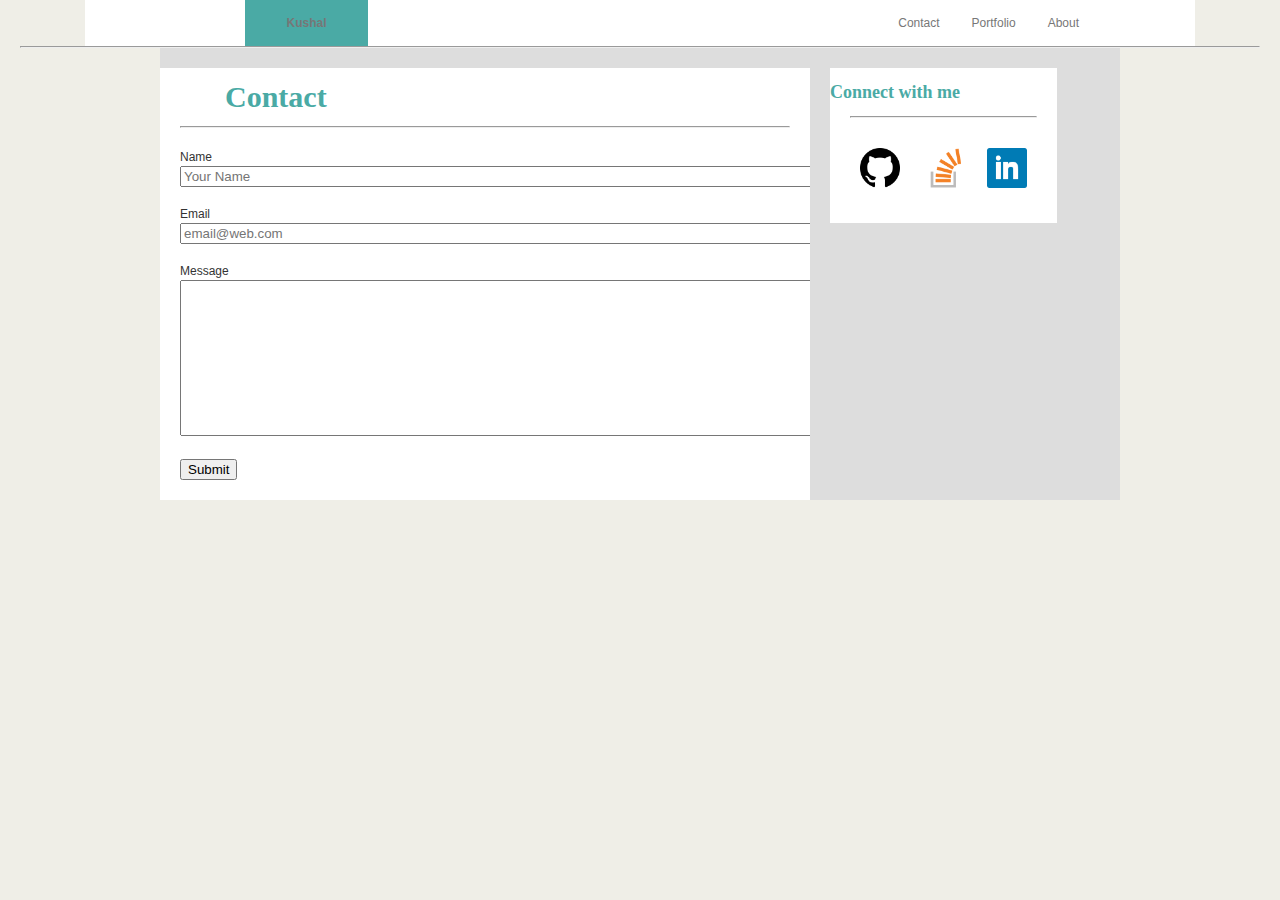
==== contact.html @ 772f5f74 "ok" ====
<!DOCTYPE html>
<html lang="en">
<head>
	<meta charset="UTF-8">
	<title>Kushal</title>
	<link rel="stylesheet" type="text/css" href="assets/css/style.css">

</head>
<body>



	<ul class="nav_bar">
		<li> <a class="active" href="#home">Kushal</a></li>
		<li style="float:right"><a href="index.html">About</a></li>
		<li style="float:right"><a href="portfolio.html">Portfolio</a></li>
		<li class="about" style="float:right"><a  href="contact.html">Contact</a></li>
	</ul>

	<hr>


	<section class="all"> 

		<div class ="main">

			<h1>
				Contact
			</h1>

			<hr>

			<div class= "contact">
			
			<form action="demo_form.asp">
			<label for="name">Name</label><br>
			<input type="text" placeholder="Your Name" size="80%"><br><br>
			<label for="email">Email</label><br>
			<input type="text" placeholder="email@web.com" size="80%"><br><br>
			<label for="message">Message</label><br>
			<textarea rows="10" cols="80%"></textarea><br><br>
			<input type="submit" value="Submit" class="submitBtn">
		</form> 
	
				</div>

		</div>



		<div class ="connect">


			<h2>Connect with me</h2>

			<hr>

				<div class= "icon_group">
				<img  class="icon" src="assets/images/github.png" alt="github">
					<img  class="icon" src="assets/images/stackoverflow.png" alt="stackoverflow">
					<img  class="icon" src="assets/images/linkedin.png" alt="linkedin">

		</div>
		
		</div>

		</section>


	
</body>
</html>
---- assets/css/style.css ----
body {
	margin: 0;
	padding: 0;
	background: #efeee7;
	font-size: 12px;
	line-height: 150%;
	font-family: 'Arial', 'Helvetica Neue', Helvetica, sans-serif;
	color: #333333;
}

 h1{
    margin-left: 10%;
 	color: #4aaaa5;
    font-family: 'Georgia', Times, Times New Roman, serif;
    font-size: 30px;
 
 }

h2{
	color: #4aaaa5;
 font-family: 'Georgia', Times, Times New Roman, serif;
}


hr{
    background-color: #bbb;
    margin-left: 20px;
    margin-right:  20px;
    margin-top: 0px;
    margin-bottom: 0px;
}

 ul {
    list-style-type: none;
margin:auto;
background: white;
width: 960px;
    overflow: hidden;
    padding-left: 50px;
    padding-right: 150px;
    border-width: 5px;
    border-color: #cccccc;
    
}

li {
    float: left;
   
}

li a.active {
	margin-left: 110px;
	width: 50%;
	font-weight: bold;
    background-color: #4aaaa5;
}




li a {
    display: block;
    color: #777777;
    text-align: center;
    padding: 14px 16px;
    text-decoration: none;
}

.nav_bar {
    padding-right: 100px;
}



.all{
margin: auto;
background: #dddddd;
width: 960px;
border-color: blue;
border-width: 10px;
overflow: auto;

}

.main , .connect{
    margin-top: 20px;
float: left;     


}

.main{
overflow: auto;

width: 650px;
background: white; 

}

.connect{
    background: white;
margin: 20px;
padding: 20px
width:270px;
}




footer {
	background-color: #666666;
	
}

.row{
    position: relative;
    width: 50%;
     float: left;
     left: 50px;
margin-left: 25px;
     }

.right-row{
    position: relative;
 
     float: right;
     right: 50px;

}

.desc {
    margin: 19px;
text-align: center;
bottom: 27px;
    position: absolute;
    left: 0px;
    background-color: #4aaaa5;
    width: 200px;
}

.image{
position:relative;

margin:19px;

align:middle ;
    height: 200px;
                width: 200px;
}

.image_about{
 height: 200px;
                width: 200px;
                margin:15px;
     float: left;
}

.about_text {

    margin:15px;

}

.icon_group{

    padding: 20px;
}


.icon{
width: 40px;
height: 40px;
padding: 10px;

}

.contact{

    padding: 20px;
}
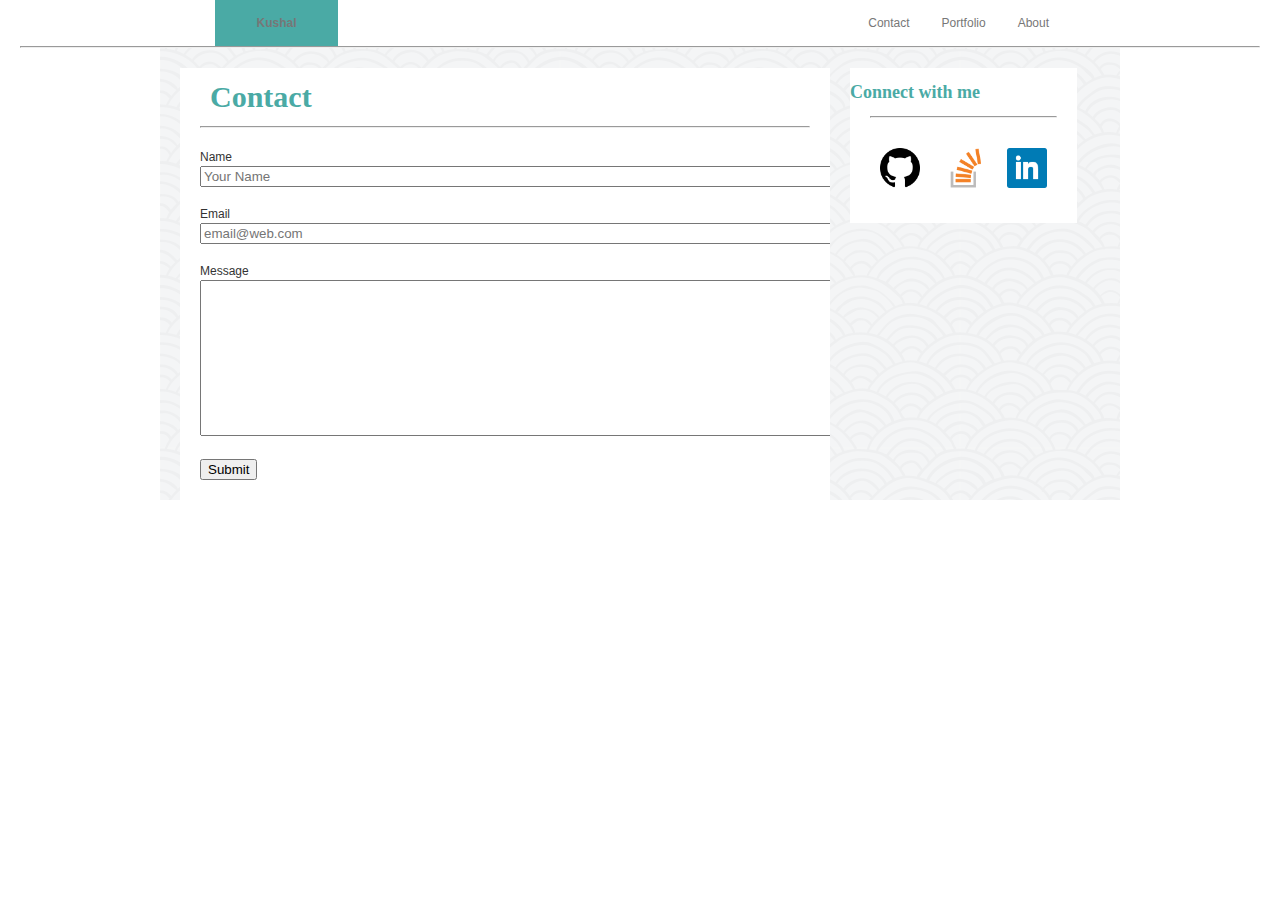
==== commit 2f4b6f8e: "ok" ====
--- a/contact.html
+++ b/contact.html
@@ -20,7 +20,7 @@
 	<hr>
 
 
-	<section class="all"> 
+	<section class="all"  > 
 
 		<div class ="main">
 
@@ -31,18 +31,18 @@
 			<hr>
 
 			<div class= "contact">
-			
-			<form action="demo_form.asp">
-			<label for="name">Name</label><br>
-			<input type="text" placeholder="Your Name" size="80%"><br><br>
-			<label for="email">Email</label><br>
-			<input type="text" placeholder="email@web.com" size="80%"><br><br>
-			<label for="message">Message</label><br>
-			<textarea rows="10" cols="80%"></textarea><br><br>
-			<input type="submit" value="Submit" class="submitBtn">
-		</form> 
-	
-				</div>
+
+				<form action="demo_form.asp">
+					<label for="name">Name</label><br>
+					<input type="text" placeholder="Your Name" size="80%"><br><br>
+					<label for="email">Email</label><br>
+					<input type="text" placeholder="email@web.com" size="80%"><br><br>
+					<label for="message">Message</label><br>
+					<textarea rows="10" cols="80%"></textarea><br><br>
+					<input type="submit" value="Submit" class="submitBtn">
+				</form> 
+
+			</div>
 
 		</div>
 
@@ -55,16 +55,16 @@
 
 			<hr>
 
-				<div class= "icon_group">
+			<div class= "icon_group">
 				<img  class="icon" src="assets/images/github.png" alt="github">
-					<img  class="icon" src="assets/images/stackoverflow.png" alt="stackoverflow">
-					<img  class="icon" src="assets/images/linkedin.png" alt="linkedin">
+				<img  class="icon" src="assets/images/stackoverflow.png" alt="stackoverflow">
+				<img  class="icon" src="assets/images/linkedin.png" alt="linkedin">
+
+			</div>
 
 		</div>
-		
-		</div>
 
-		</section>
+	</section>
 
 
 	
--- a/assets/css/style.css
+++ b/assets/css/style.css
@@ -1,24 +1,24 @@
  body {
-	margin: 0;
-	padding: 0;
-	background: #efeee7;
-	font-size: 12px;
-	line-height: 150%;
-	font-family: 'Arial', 'Helvetica Neue', Helvetica, sans-serif;
-	color: #333333;
+   margin: 0;
+   padding: 0;
+   
+   font-size: 12px;
+   line-height: 150%;
+   font-family: 'Arial', 'Helvetica Neue', Helvetica, sans-serif;
+   color: #333333;
 }
 
- h1{
-    margin-left: 10%;
- 	color: #4aaaa5;
+h1{
+    margin-left: 30px;
+    color: #4aaaa5;
     font-family: 'Georgia', Times, Times New Roman, serif;
     font-size: 30px;
- 
- }
+
+}
 
 h2{
 	color: #4aaaa5;
- font-family: 'Georgia', Times, Times New Roman, serif;
+   font-family: 'Georgia', Times, Times New Roman, serif;
 }
 
 
@@ -30,13 +30,13 @@
     margin-bottom: 0px;
 }
 
- ul {
+ul {
     list-style-type: none;
-margin:auto;
-background: white;
-width: 960px;
+    
+    background: white;
+    width: 960px;
     overflow: hidden;
-    padding-left: 50px;
+    
     padding-right: 150px;
     border-width: 5px;
     border-color: #cccccc;
@@ -45,7 +45,7 @@
 
 li {
     float: left;
-   
+
 }
 
 li a.active {
@@ -66,42 +66,48 @@
     text-decoration: none;
 }
 
-.nav_bar {
-    padding-right: 100px;
+ul.nav_bar {
+    
+width: 960px;
+margin:auto;
+
 }
 
 
 
 .all{
-margin: auto;
-background: #dddddd;
-width: 960px;
-border-color: blue;
-border-width: 10px;
-overflow: auto;
+    background-image: url("../images/background.png");
+    margin: auto;
+ 
+    width: 960px;
+    border-color: blue;
+    border-width: 10px;
+    overflow: auto;
+
 
 }
 
 .main , .connect{
     margin-top: 20px;
-float: left;     
+    margin-left: 20px;
+    float: left;     
 
 
 }
 
 .main{
-overflow: auto;
+    overflow: auto;
 
-width: 650px;
-background: white; 
+    width: 650px;
+    background: white; 
 
 }
 
 .connect{
     background: white;
-margin: 20px;
-padding: 20px
-width:270px;
+    margin: 20px;
+    padding: 20px
+    width:270px;
 }
 
 
@@ -115,23 +121,23 @@
 .row{
     position: relative;
     width: 50%;
-     float: left;
-     left: 50px;
-margin-left: 25px;
-     }
+    float: left;
+    left: 50px;
+    margin-left: 25px;
+}
 
 .right-row{
     position: relative;
- 
-     float: right;
-     right: 50px;
+
+    float: right;
+    right: 50px;
 
 }
 
 .desc {
     margin: 19px;
-text-align: center;
-bottom: 27px;
+    text-align: center;
+    bottom: 27px;
     position: absolute;
     left: 0px;
     background-color: #4aaaa5;
@@ -139,20 +145,20 @@
 }
 
 .image{
-position:relative;
+    position:relative;
 
-margin:19px;
+    margin:19px;
 
-align:middle ;
+    align:middle ;
     height: 200px;
-                width: 200px;
+    width: 200px;
 }
 
 .image_about{
- height: 200px;
-                width: 200px;
-                margin:15px;
-     float: left;
+   height: 200px;
+   width: 200px;
+   margin:15px;
+   float: left;
 }
 
 .about_text {
@@ -168,9 +174,9 @@
 
 
 .icon{
-width: 40px;
-height: 40px;
-padding: 10px;
+    width: 40px;
+    height: 40px;
+    padding: 10px;
 
 }
 
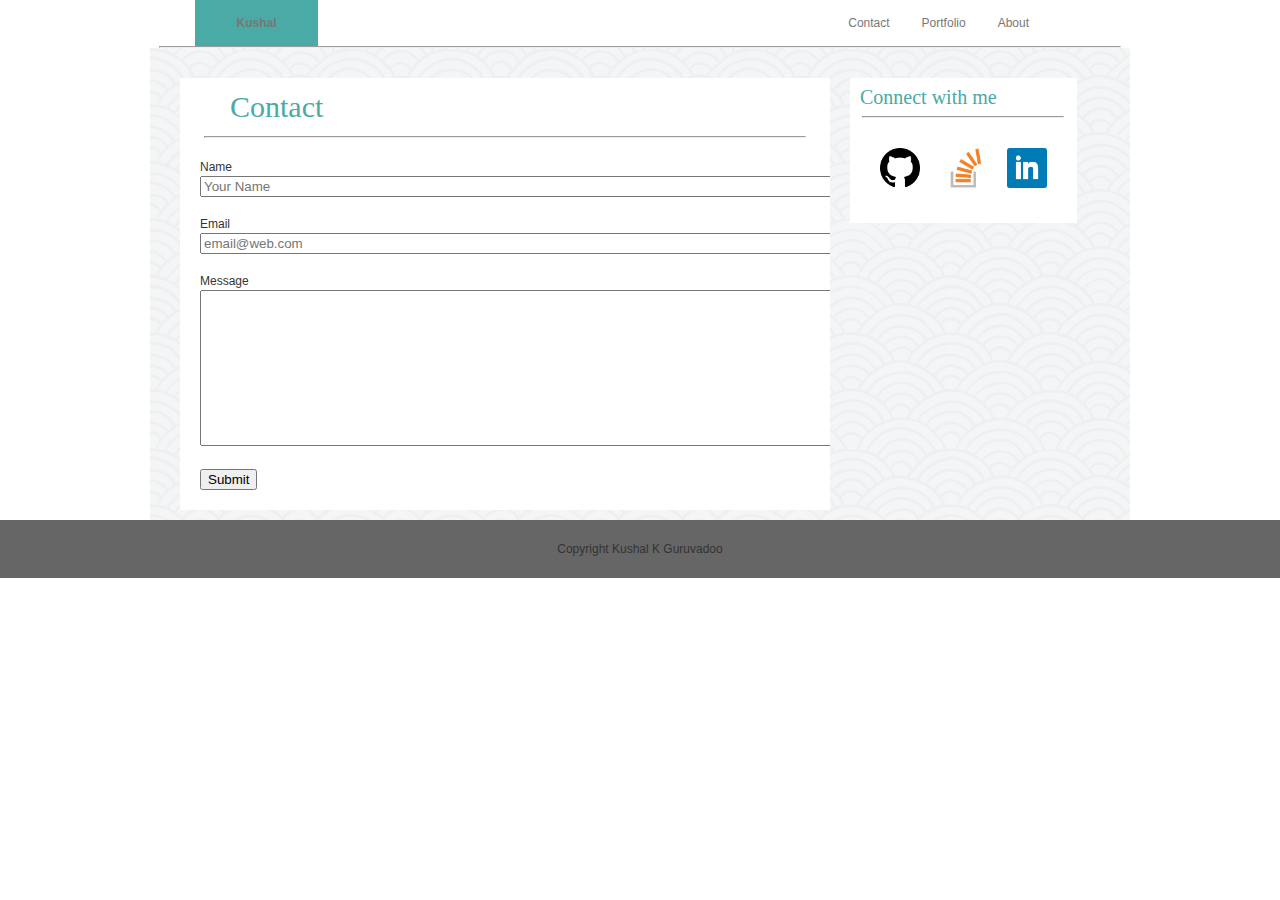
==== commit 814412bf: "yan" ====
--- a/contact.html
+++ b/contact.html
@@ -3,6 +3,7 @@
 <head>
 	<meta charset="UTF-8">
 	<title>Kushal</title>
+	<link rel="stylesheet" type="text/css" href="assets/css/reset.css">
 	<link rel="stylesheet" type="text/css" href="assets/css/style.css">
 
 </head>
@@ -19,7 +20,6 @@
 
 	<hr>
 
-
 	<section class="all"  > 
 
 		<div class ="main">
@@ -28,7 +28,8 @@
 				Contact
 			</h1>
 
-			<hr>
+				<hr class="divider_main">
+
 
 			<div class= "contact">
 
@@ -53,8 +54,7 @@
 
 			<h2>Connect with me</h2>
 
-			<hr>
-
+				<hr class="divider_connect">
 			<div class= "icon_group">
 				<img  class="icon" src="assets/images/github.png" alt="github">
 				<img  class="icon" src="assets/images/stackoverflow.png" alt="stackoverflow">
@@ -66,6 +66,8 @@
 
 	</section>
 
+	<footer> Copyright Kushal K Guruvadoo</footer>
+
 
 	
 </body>
--- a/assets/css/style.css
+++ b/assets/css/style.css
@@ -13,21 +13,34 @@
     color: #4aaaa5;
     font-family: 'Georgia', Times, Times New Roman, serif;
     font-size: 30px;
+    padding: 20px;
 
 }
 
 h2{
 	color: #4aaaa5;
    font-family: 'Georgia', Times, Times New Roman, serif;
+   font-size: 20px;
+   padding: 10px;
 }
 
 
 hr{
     background-color: #bbb;
-    margin-left: 20px;
-    margin-right:  20px;
-    margin-top: 0px;
-    margin-bottom: 0px;
+    width: 960px;
+    margin: auto;
+    border-width: 1px;
+
+}
+
+.divider_connect {
+width: 200px;
+margin: auto;
+}
+
+hr.divider_main{
+width: 600px;
+margin: auto;    
 }
 
 ul {
@@ -66,6 +79,12 @@
     text-decoration: none;
 }
 
+li a:hover{
+background: #eee;
+
+}
+
+
 ul.nav_bar {
     
 width: 960px;
@@ -78,7 +97,7 @@
 .all{
     background-image: url("../images/background.png");
     margin: auto;
- 
+ padding: 10px;
     width: 960px;
     border-color: blue;
     border-width: 10px;
@@ -123,6 +142,7 @@
     width: 50%;
     float: left;
     left: 50px;
+    margin: auto;
     margin-left: 25px;
 }
 
@@ -131,6 +151,7 @@
 
     float: right;
     right: 50px;
+    margin: auto;
 
 }
 
@@ -146,7 +167,7 @@
 
 .image{
     position:relative;
-
+object-fit: cover;
     margin:19px;
 
     align:middle ;
@@ -183,4 +204,9 @@
 .contact{
 
     padding: 20px;
+}
+
+footer {
+    padding: 20px;
+    text-align: center;
 }